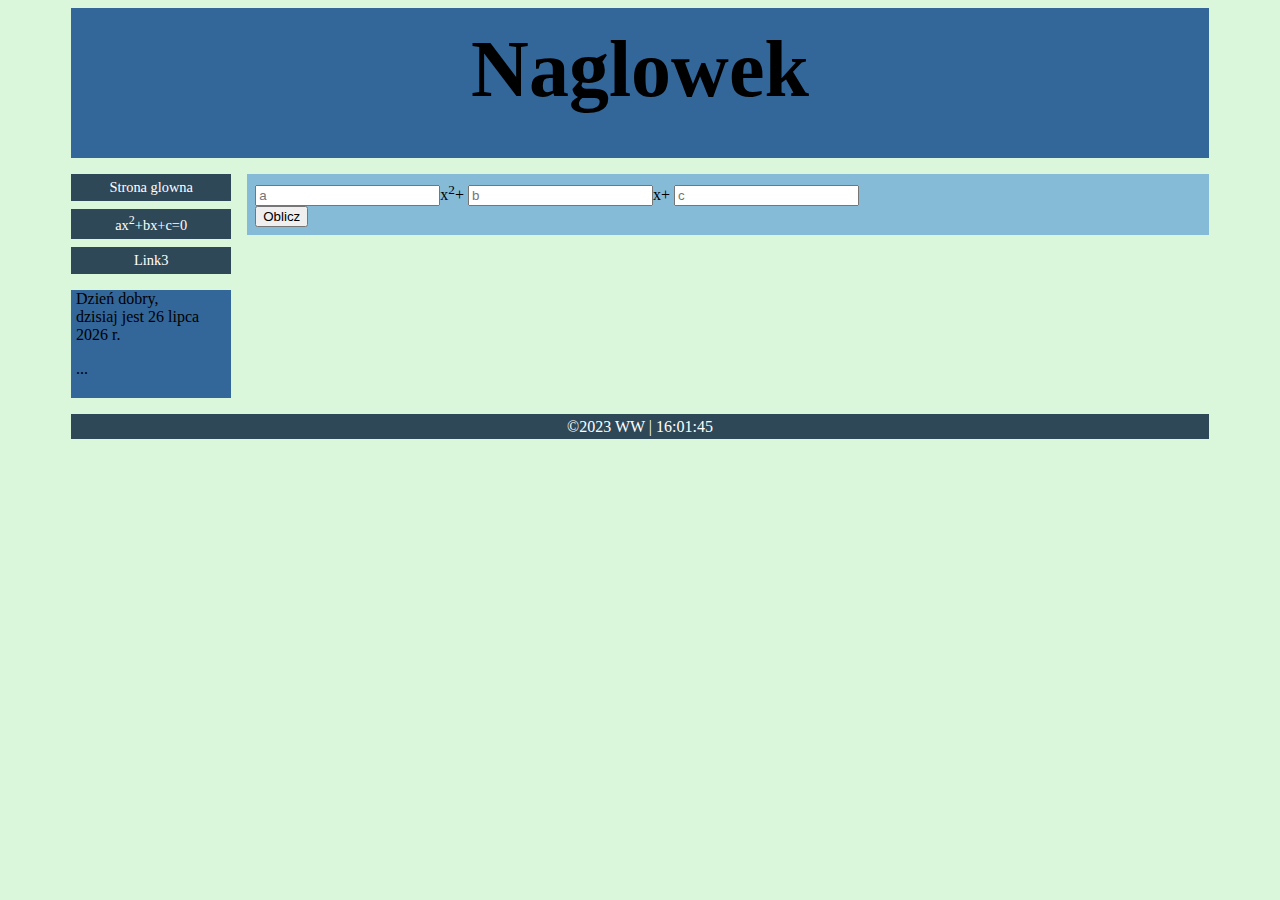
==== .idea/kwadratowe.html @ 389ce9df "lab3 from class" ====
<!DOCTYPE html>
<html>
<head>
    <meta charset="UTF-8">
    <title>TI-Lab3</title>
    <link rel="stylesheet" type="text/css" href="styl.css"/>
    <script type="text/javascript" src="skrypt.js"></script>
    <script type="text/javascript" src="kwadratowe.js"></script>
</head>
<body onload="funkcje(); zegarek(); setInterval(zegarek, 1000); podpiecie();">
<div id="kontener">
    <div id="naglowek">
        <h1>Naglowek</h1>
    </div>
    <div id="srodek">
        <div id="menu">
            <ul>
                <li><a href="index.html">Strona glowna</a></li>
                <li><a href="kwadratowe.html">ax<sup>2</sup>+bx+c=0</a></li>
                <li><a href="">Link3</a></li>
            </ul>
            <div id="newsy">
                <p id="news1"></p>
                <p id="news2"></p>
            </div>
        </div>
        <div id="tresc">
            <form id="dane" name="dane">
                <input placeholder="a" type="number" id="wsp_a" name="wa">x<sup>2</sup>+
                <input placeholder="b" type="number" id="wsp_b" name="wb">x+
                <input placeholder="c" type="number" id="wsp_c" name="wc"><br/>
                <div id="przycisk">
                    <input type="button" id="licz" value="Oblicz">
                </div>
            </form>
            <div id="lista">
            </div>
        </div>
    </div>
    <div id="stopka">
        &copy;2023 WW
    </div>
</div>
</body>
</html>
---- .idea/styl.css ----
@charset "UTF-8";

html {
    background: #DAF7DC;
}

#kontener {
    width: 90%;
    margin: auto;
    font-family: "Tahoma", "sans-serif";
    font-size: 1rem;
}

#naglowek {
    width: 100%;
    background: #336699;
    text-align: center;
    font-size: 2.5rem;
    height: 150px;
}

#naglowek h1 {
    margin: 0;
    padding-top: 1rem;
}

#srodek {
    margin-top: 1rem;
}

#stopka {
    clear: both;
    background: #2F4858;
    color: white;
    padding: 0.2rem;
    text-align: center;
}

#menu {
    width: 10rem;
    float: left;
    margin-bottom: 1rem;
}

#newsy {
    background: #336699;
    padding: 0 0.3rem 0.3rem;
}

#tresc {
    background: #86BBD8;
    text-align: justify;
    padding: 0.5rem;
    margin-left: 11rem;
    margin-bottom: 1rem;
}

#menu ul {
    margin: 0;
    padding: 0;
}

#menu li {
    list-style: none;
    font-size: 90%;
}

#menu a {
    text-decoration: none;
    color: white;
    background: #2F4858;
    padding: 0.3rem;
    margin-bottom: 0.5rem;
    display: block;
    text-align: center;
    transition: all 0.5s ease-in-out;
}

#menu a:hover {
    color: black;
    background: #86BBD8;
}

@media only screen and (max-width: 800px) and (min-width: 640px) {
    #menu {
        width: 100%;
        padding: 0;
    }

    #tresc {
        margin-left: 0;
        clear: both;
    }

    #newsy {
        text-align: center;
    }

    #kontener {
        min-width: 320px;
        width: 100%;
    }
}

@media only screen and (max-width: 640px){
    #tresc {
        margin-left: 0;
        clear: both;
    }

    #newsy {
        text-align: center;
    }

    #kontener {
        min-width: 320px;
        width: 100%;
    }
}
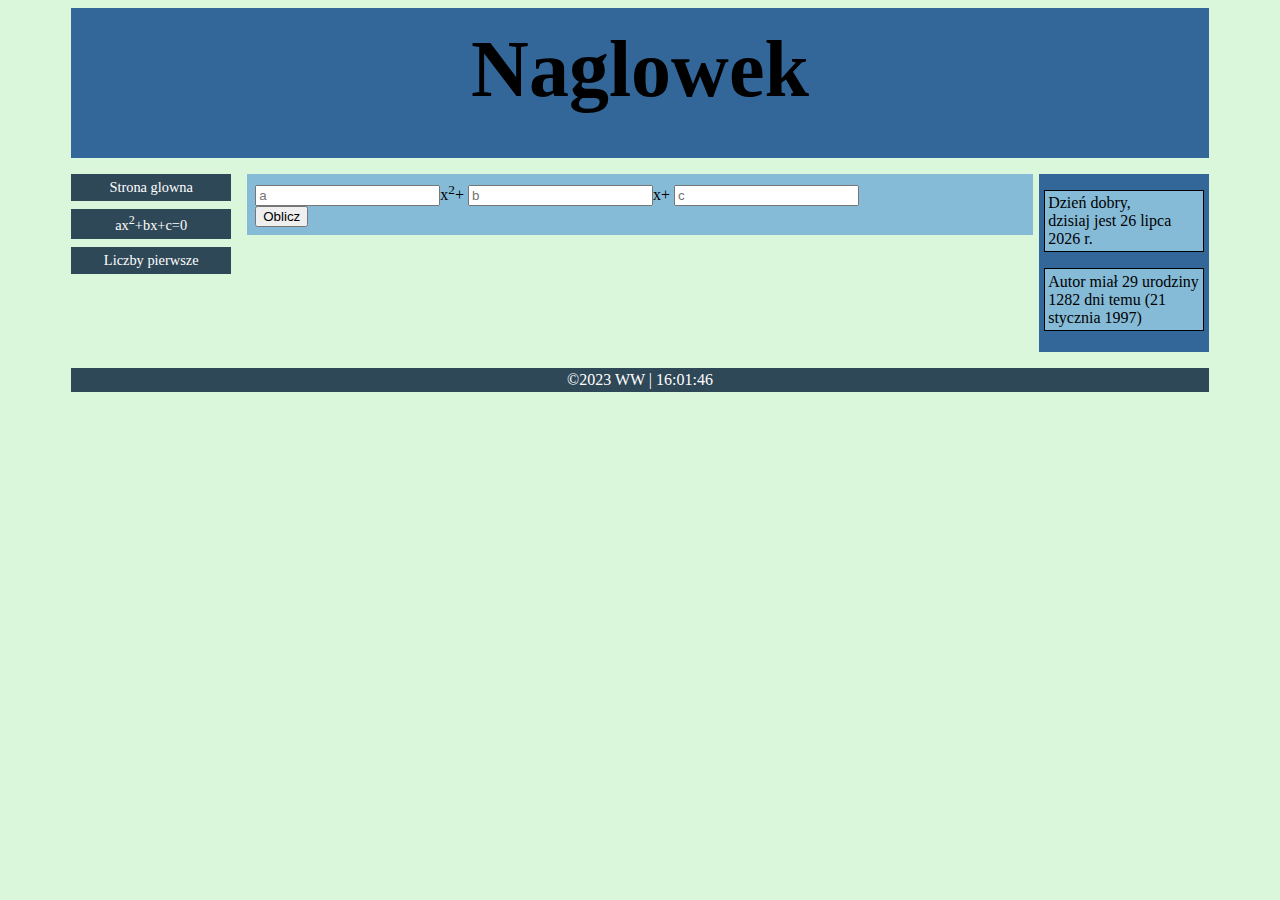
==== commit b0451e83: "exam fixed" ====
--- a/.idea/kwadratowe.html
+++ b/.idea/kwadratowe.html
@@ -4,7 +4,7 @@
     <meta charset="UTF-8">
     <title>TI-Lab3</title>
     <link rel="stylesheet" type="text/css" href="styl.css"/>
-    <script type="text/javascript" src="skrypt.js"></script>
+    <script type="text/javascript" src="pierwsze.js"></script>
     <script type="text/javascript" src="kwadratowe.js"></script>
 </head>
 <body onload="funkcje(); zegarek(); setInterval(zegarek, 1000); podpiecie();">
@@ -17,12 +17,12 @@
             <ul>
                 <li><a href="index.html">Strona glowna</a></li>
                 <li><a href="kwadratowe.html">ax<sup>2</sup>+bx+c=0</a></li>
-                <li><a href="">Link3</a></li>
+                <li><a href="pierwsze.html">Liczby pierwsze</a></li>
             </ul>
-            <div id="newsy">
-                <p id="news1"></p>
-                <p id="news2"></p>
-            </div>
+        </div>
+        <div id="newsy">
+            <p id="news1"></p>
+            <p id="news2"></p>
         </div>
         <div id="tresc">
             <form id="dane" name="dane">
--- a/.idea/styl.css
+++ b/.idea/styl.css
@@ -43,15 +43,35 @@
 }
 
 #newsy {
+    width: 10rem;
+    float : right;
+    /*float: top;*/
+    margin-bottom: 1rem;
     background: #336699;
     padding: 0 0.3rem 0.3rem;
 }
+
+#news1 {
+    border-style: solid;
+    border-width: thin;
+    background: #86BBD8;
+    padding: 0.2rem;
+}
+
+#news2 {
+    border-style: solid;
+    border-width: thin;
+    background: #86BBD8;
+    padding: 0.2rem;
+}
+
 
 #tresc {
     background: #86BBD8;
     text-align: justify;
     padding: 0.5rem;
     margin-left: 11rem;
+    margin-right: 11rem;
     margin-bottom: 1rem;
 }
 
@@ -81,7 +101,7 @@
     background: #86BBD8;
 }
 
-@media only screen and (max-width: 800px) and (min-width: 640px) {
+@media only screen and (max-width: 800px) {
     #menu {
         width: 100%;
         padding: 0;
@@ -93,22 +113,7 @@
     }
 
     #newsy {
-        text-align: center;
-    }
-
-    #kontener {
-        min-width: 320px;
         width: 100%;
-    }
-}
-
-@media only screen and (max-width: 640px){
-    #tresc {
-        margin-left: 0;
-        clear: both;
-    }
-
-    #newsy {
         text-align: center;
     }
 
